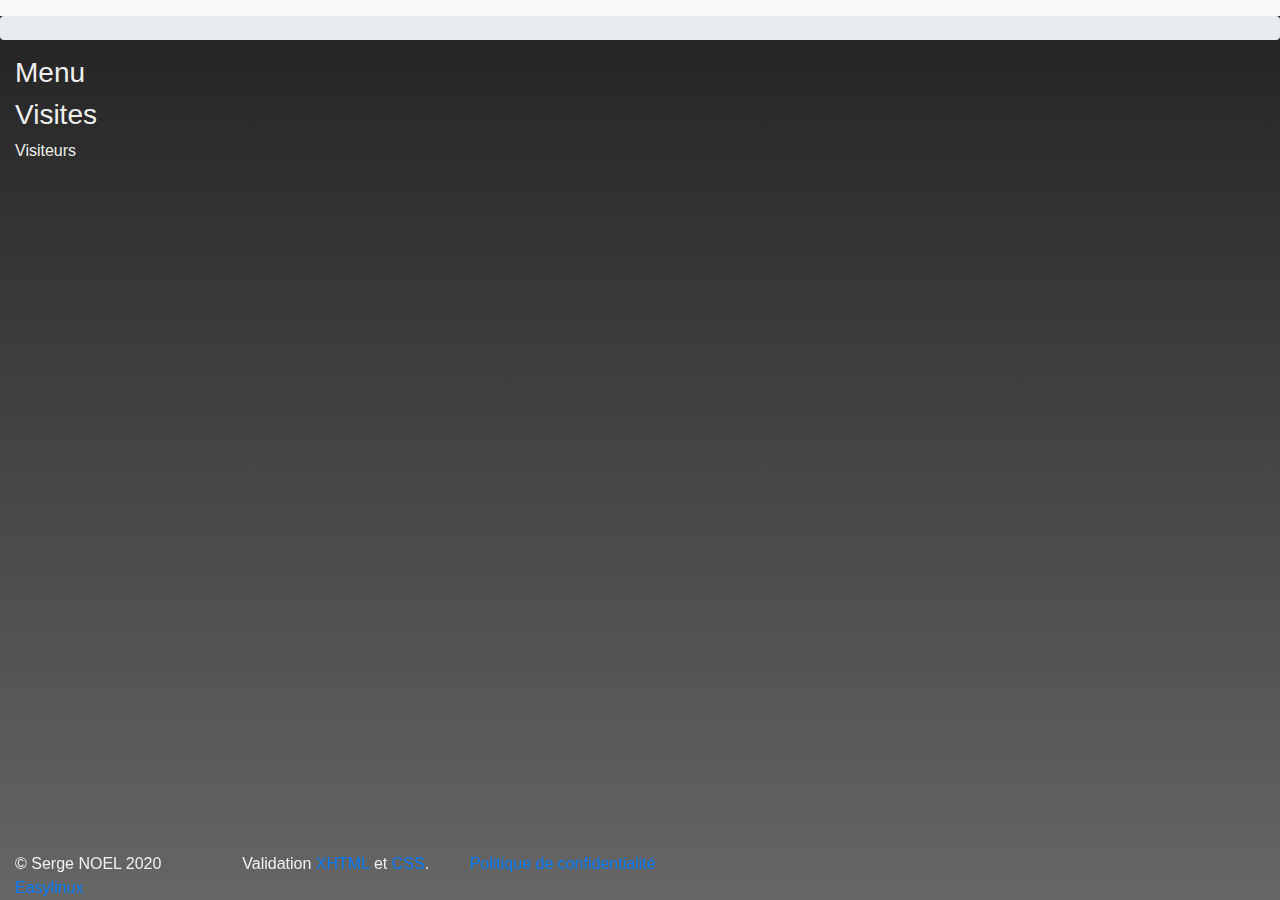
==== index.html @ 88322861 "Initialisation du projet" ====
<?xml version="1.0" encoding="utf-8"?>
<!DOCTYPE html>
<html xmlns="http://www.w3.org/1999/xhtml" xml:lang="fr-fr" lang="fr-fr" dir="ltr">

<head>
    <meta http-equiv="X-UA-Compatible" content="IE=edge">
    <meta http-equiv="content-type" content="text/html; charset=utf-8" />
    <meta name="author" content="Serge NOEL" />
    <meta name="generator" content="SimpleCMS" />
    <meta name="viewport" content="width=device-width, initial-scale=1">
    <link rel="shortcut icon" href="favicon.ico" />
    <link href="favicon.ico" rel="shortcut icon" type="image/vnd.microsoft.icon" />
    <link rel="stylesheet" href="css/jts_counterstats.css" type="text/css" />

    <title>Easylinux vous rendre la vie facile</title>

    <!-- Latest compiled and minified CSS -->
    <link rel="stylesheet" href="https://maxcdn.bootstrapcdn.com/bootstrap/4.4.1/css/bootstrap.min.css">
    <!-- jQuery library -->
    <script src="https://ajax.googleapis.com/ajax/libs/jquery/3.4.1/jquery.min.js"></script>
    <!-- Popper JS -->
    <script src="https://cdnjs.cloudflare.com/ajax/libs/popper.js/1.16.0/umd/popper.min.js"></script>
    <!-- Latest compiled JavaScript -->
    <script src="https://maxcdn.bootstrapcdn.com/bootstrap/4.4.1/js/bootstrap.min.js"></script>
    <!-- font -->
    <link href="https://maxcdn.bootstrapcdn.com/font-awesome/4.7.0/css/font-awesome.min.css" rel="stylesheet"/>

    <link href="css/style.css" rel="stylesheet">
    <script src="js/SimpleCMS.js"></script>
</head>

<body>
    <!-- <div class="container-fluid">
        <div class="row">
            <div class="col-md-12">
                <img src='images/template/analyzing-people.jpg'>
            </div>
        </div>
    </div> -->


    <div class="container-fluid">
        <div class="row">
            <div class="col-md-12">
                <ul class="nav nav-pills" id="menu"></ul>
                <div class="nav-pills">
                </div>
            </div>
        </div>
    </div>





    <div class="container-fluid">
        <div class="row fixed">
            <div class="col-md-12 nopad">
                <nav class="navbar navbar-expand-lg navbar-light bg-light">
                    <ul class="navbar-nav" id="menu"></ul>
                </nav>
            </div>
        </div>
        <div class="row">
            <div class="col-md-12 nopad">
                <nav>
                    <ol class="breadcrumb" id="breadcrumb"></ol>
                </nav>
            </div>
        </div>

        <div class="row">
            <div class="col-md-4">
                <!-- MENU -->
                <h3>Menu</h3>
                <ul id="menu" class="nav"></ul>
                <h3>Visites</h3>
                <span id='visits'></span> Visiteurs

                <!-- <div id="jts_counter" class="counter">
            <a href="http://www.joomlatutos.com" target="_blank">
              <img id="jts_counter_img" 
                   src="/modules/mod_jts_counterstats/tmpl/images/logo.png" 
                   alt="www.joomlatutos.com" 
                   title="www.joomlatutos.com" 
                   align="left">
            </a>
            <div id="jts_counter_num" >
                <div id="jts_counter_digit" style="margin-right:1px;">
                    <img src="http://rc.net6a.com/modules/mod_jts_counterstats/tmpl/images/style_11/8.png" alt="mod_jts_counterstats" title="Compteur de visites"/></div>
                    <div id="jts_counter_digit" style="margin-right:1px;">
                    <img src="http://rc.net6a.com/modules/mod_jts_counterstats/tmpl/images/style_11/0.png" alt="mod_jts_counterstats" title="Compteur de visites"/></div><div id="jts_counter_digit" style="margin-right:1px;"><img src="http://rc.net6a.com/modules/mod_jts_counterstats/tmpl/images/style_11/4.png" alt="mod_jts_counterstats" title="Compteur de visites"/></div><div id="jts_counter_digit" style="margin-right:1px;"><img src="http://rc.net6a.com/modules/mod_jts_counterstats/tmpl/images/style_11/2.png" alt="mod_jts_counterstats" title="Compteur de visites"/></div><div id="jts_counter_digit" style="margin-right:1px;"><img src="http://rc.net6a.com/modules/mod_jts_counterstats/tmpl/images/style_11/1.png" alt="mod_jts_counterstats" title="Compteur de visites"/></div></div><div class="jts_counter_hr" style="border-top:1px dotted #bbbbbb;"></div><table border="0" cellpadding="0" cellspacing="0" style="margin-bottom:3px"><tr valign="top" border="0"><table border="0" cellpadding="0" cellspacing="0"><tr valign="top"><td><div id="jts_counter_indent">-</div></td><td><div id="jts_counter_guests">1 invité</div></td></tr></table></td></tr></table></div>		</div> -->

            </div>
            <div class="col-md-8" id="content">
            </div>
        </div>
        <div class="row bottom-fixed">
            <div class="col-md-4">
                &copy; Serge NOEL 2020 <a href="#" onClick="doMenu('main'); return false;">Easylinux</a>
            </div>
            <div class="col-md-4">Validation
                <a href="http://validator.w3.org/check/referer">XHTML</a> et
                <a href="http://jigsaw.w3.org/css-validator/check/referer">CSS</a>.
            </div>
            <div class="col-md-4">
                <a href="#" onClick="doMenu('legals'); return false;">Politique de confidentialité</a>
            </div>


        </div>
    </div>
</body>

</html>
---- css/style.css ----
/*******************
* Menu multi-level *
********************/

.dropdown-submenu {
    position: relative;
  }


.dropdown-submenu>a:after {
    content: "\f0da"; /* f054 */
    float: right;
    border: none;
    font-family: 'FontAwesome'; 
}
  
  .dropdown-submenu>.dropdown-menu {
    top: 0;
    left: 100%;
    margin-top: 0px;
    margin-left: 0px;
  }

.nopad {
    padding: 0px;
}

.top-fixed {
    border: 1px solid red;
    position: absolute;
    top: 0px;
}

.bottom-fixed {
    position: fixed;
    bottom: 0px;
}

body {
    color:#F0F0F0;
    /* background-image:url(/images/template/analyzing-people.jpg); */
    background: #222222;
    background: -webkit-linear-gradient(to bottom, #222222, #666666);
    background: linear-gradient(to bottom, #222222, #666666);
    min-height: 100vh;
}
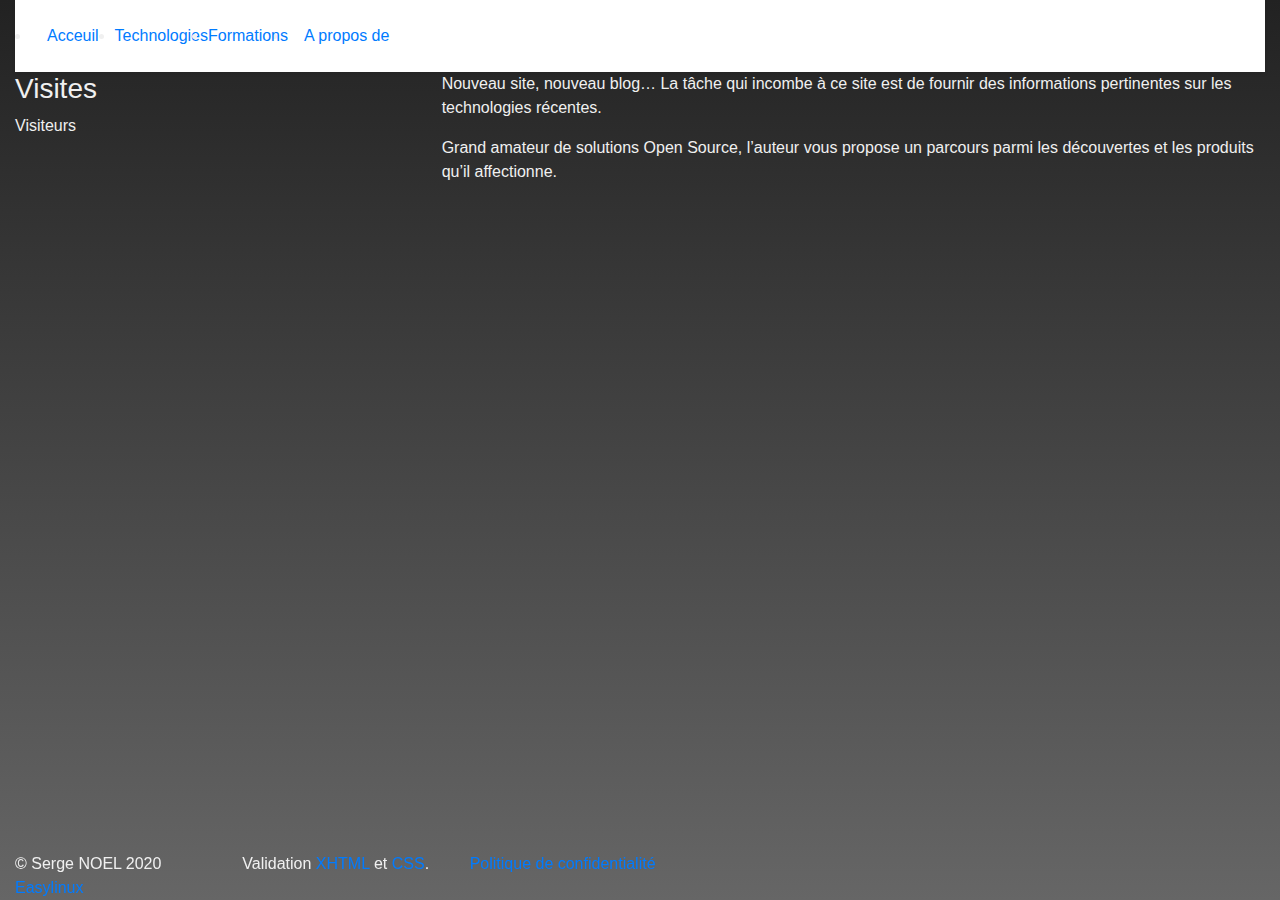
==== commit da47cf51: "Ajouts de documentation" ====
--- a/index.html
+++ b/index.html
@@ -12,7 +12,7 @@
     <link href="favicon.ico" rel="shortcut icon" type="image/vnd.microsoft.icon" />
     <link rel="stylesheet" href="css/jts_counterstats.css" type="text/css" />
 
-    <title>Easylinux vous rendre la vie facile</title>
+    <title>Easylinux: vous rendre la vie facile</title>
 
     <!-- Latest compiled and minified CSS -->
     <link rel="stylesheet" href="https://maxcdn.bootstrapcdn.com/bootstrap/4.4.1/css/bootstrap.min.css">
@@ -26,54 +26,26 @@
     <link href="https://maxcdn.bootstrapcdn.com/font-awesome/4.7.0/css/font-awesome.min.css" rel="stylesheet"/>
 
     <link href="css/style.css" rel="stylesheet">
-    <script src="js/SimpleCMS.js"></script>
+    <script src="js/EasyCMS.js"></script>
 </head>
 
 <body>
-    <!-- <div class="container-fluid">
-        <div class="row">
-            <div class="col-md-12">
-                <img src='images/template/analyzing-people.jpg'>
-            </div>
-        </div>
-    </div> -->
 
 
     <div class="container-fluid">
         <div class="row">
             <div class="col-md-12">
-                <ul class="nav nav-pills" id="menu"></ul>
-                <div class="nav-pills">
-                </div>
+                <!-- fill on init by EasyCMS-->
+                <nav id="menu" class="navbar navbar-expand-lg navbar-light bg-white py-3 shadow-sm"></nav>
             </div>
         </div>
     </div>
 
-
-
-
-
     <div class="container-fluid">
-        <div class="row fixed">
-            <div class="col-md-12 nopad">
-                <nav class="navbar navbar-expand-lg navbar-light bg-light">
-                    <ul class="navbar-nav" id="menu"></ul>
-                </nav>
-            </div>
-        </div>
-        <div class="row">
-            <div class="col-md-12 nopad">
-                <nav>
-                    <ol class="breadcrumb" id="breadcrumb"></ol>
-                </nav>
-            </div>
-        </div>
 
         <div class="row">
             <div class="col-md-4">
-                <!-- MENU -->
-                <h3>Menu</h3>
-                <ul id="menu" class="nav"></ul>
+<!-- TODO: modif-->
                 <h3>Visites</h3>
                 <span id='visits'></span> Visiteurs
 
@@ -95,6 +67,8 @@
             <div class="col-md-8" id="content">
             </div>
         </div>
+
+<!-- TODO Footer (fixed ?) -->        
         <div class="row bottom-fixed">
             <div class="col-md-4">
                 &copy; Serge NOEL 2020 <a href="#" onClick="doMenu('main'); return false;">Easylinux</a>
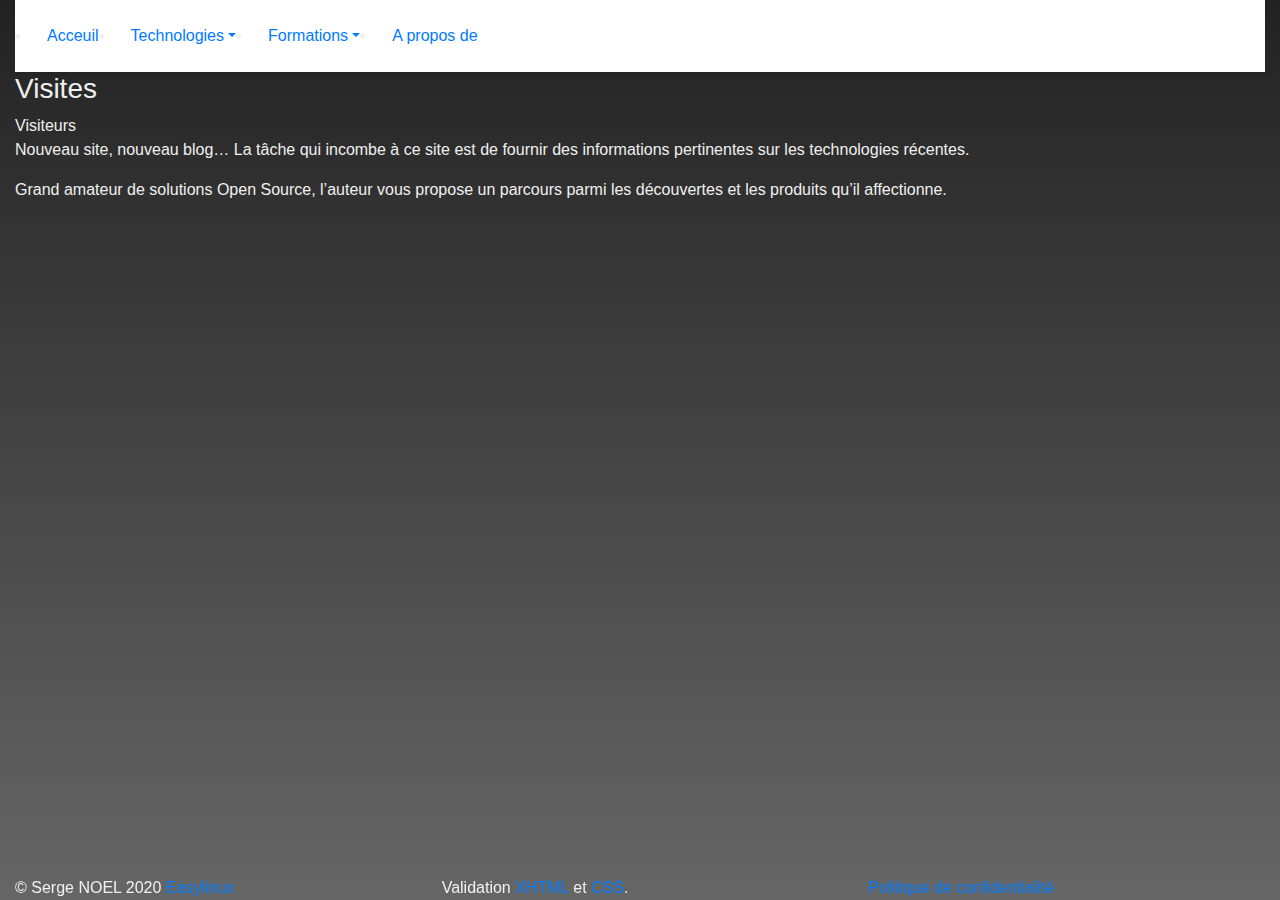
==== commit 7d423c8f: "Correction menu, autorise des sous niveaux" ====
--- a/index.html
+++ b/index.html
@@ -23,7 +23,7 @@
     <!-- Latest compiled JavaScript -->
     <script src="https://maxcdn.bootstrapcdn.com/bootstrap/4.4.1/js/bootstrap.min.js"></script>
     <!-- font -->
-    <link href="https://maxcdn.bootstrapcdn.com/font-awesome/4.7.0/css/font-awesome.min.css" rel="stylesheet"/>
+    <link href="https://maxcdn.bootstrapcdn.com/font-awesome/4.7.0/css/font-awesome.min.css" rel="stylesheet" />
 
     <link href="css/style.css" rel="stylesheet">
     <script src="js/EasyCMS.js"></script>
@@ -44,8 +44,8 @@
     <div class="container-fluid">
 
         <div class="row">
-            <div class="col-md-4">
-<!-- TODO: modif-->
+            <div class="col-md-12">
+                <!-- TODO: modif-->
                 <h3>Visites</h3>
                 <span id='visits'></span> Visiteurs
 
@@ -64,26 +64,16 @@
                     <img src="http://rc.net6a.com/modules/mod_jts_counterstats/tmpl/images/style_11/0.png" alt="mod_jts_counterstats" title="Compteur de visites"/></div><div id="jts_counter_digit" style="margin-right:1px;"><img src="http://rc.net6a.com/modules/mod_jts_counterstats/tmpl/images/style_11/4.png" alt="mod_jts_counterstats" title="Compteur de visites"/></div><div id="jts_counter_digit" style="margin-right:1px;"><img src="http://rc.net6a.com/modules/mod_jts_counterstats/tmpl/images/style_11/2.png" alt="mod_jts_counterstats" title="Compteur de visites"/></div><div id="jts_counter_digit" style="margin-right:1px;"><img src="http://rc.net6a.com/modules/mod_jts_counterstats/tmpl/images/style_11/1.png" alt="mod_jts_counterstats" title="Compteur de visites"/></div></div><div class="jts_counter_hr" style="border-top:1px dotted #bbbbbb;"></div><table border="0" cellpadding="0" cellspacing="0" style="margin-bottom:3px"><tr valign="top" border="0"><table border="0" cellpadding="0" cellspacing="0"><tr valign="top"><td><div id="jts_counter_indent">-</div></td><td><div id="jts_counter_guests">1 invité</div></td></tr></table></td></tr></table></div>		</div> -->
 
             </div>
-            <div class="col-md-8" id="content">
+            <div class="col-md-12" id="content">
             </div>
         </div>
+    </div>
 
-<!-- TODO Footer (fixed ?) -->        
-        <div class="row bottom-fixed">
-            <div class="col-md-4">
-                &copy; Serge NOEL 2020 <a href="#" onClick="doMenu('main'); return false;">Easylinux</a>
-            </div>
-            <div class="col-md-4">Validation
-                <a href="http://validator.w3.org/check/referer">XHTML</a> et
-                <a href="http://jigsaw.w3.org/css-validator/check/referer">CSS</a>.
-            </div>
-            <div class="col-md-4">
-                <a href="#" onClick="doMenu('legals'); return false;">Politique de confidentialité</a>
-            </div>
-
-
+    <div class="container-fluid">
+        <div class="row bottom-fixed" id="footer">
         </div>
     </div>
+    
 </body>
 
 </html>--- a/css/style.css
+++ b/css/style.css
@@ -32,6 +32,7 @@
 }
 
 .bottom-fixed {
+    width: 100%;
     position: fixed;
     bottom: 0px;
 }
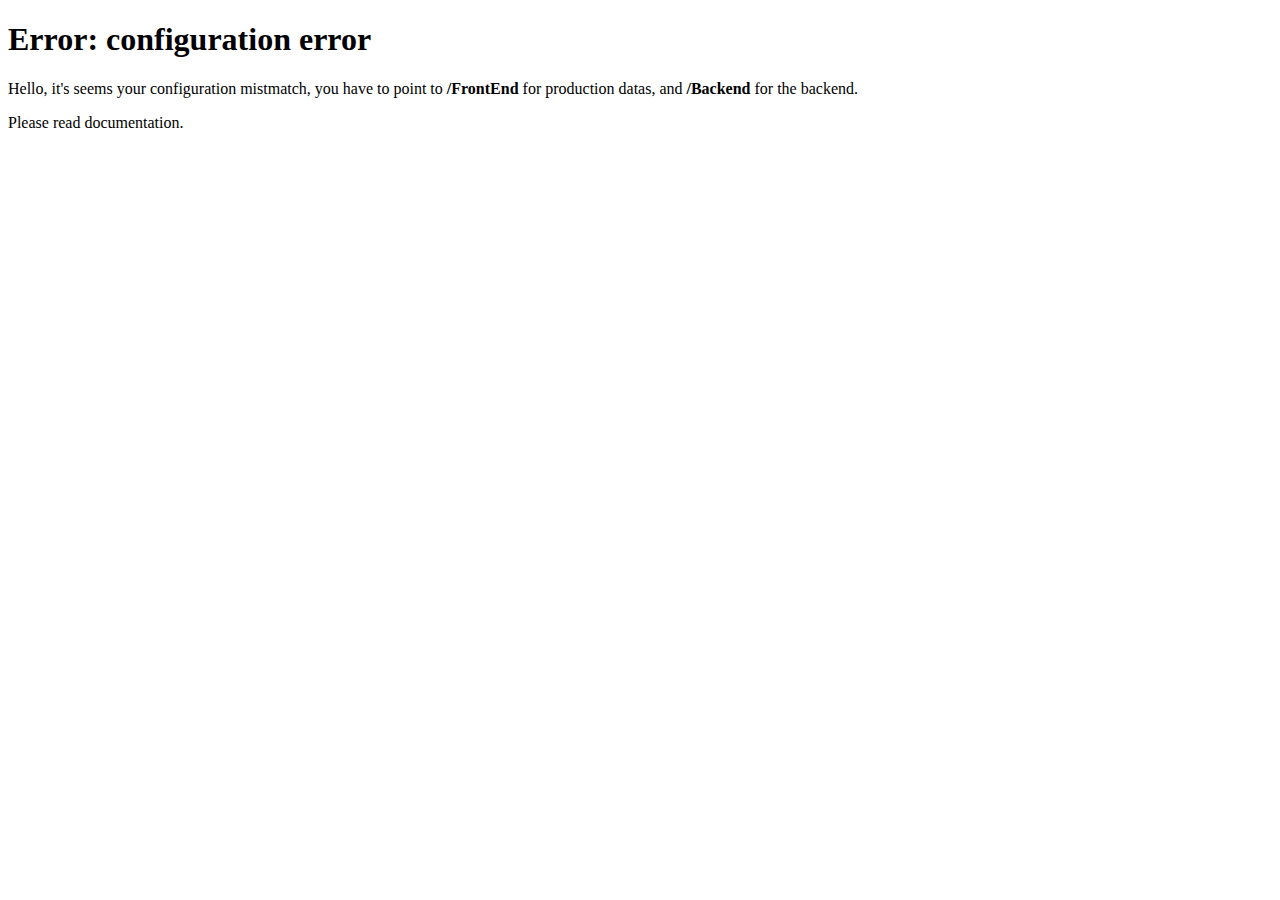
==== commit df25c1f2: "Restructuration du projet" ====
--- a/index.html
+++ b/index.html
@@ -1,79 +1,16 @@
-<?xml version="1.0" encoding="utf-8"?>
 <!DOCTYPE html>
-<html xmlns="http://www.w3.org/1999/xhtml" xml:lang="fr-fr" lang="fr-fr" dir="ltr">
-
+<html lang="en">
 <head>
-    <meta http-equiv="X-UA-Compatible" content="IE=edge">
-    <meta http-equiv="content-type" content="text/html; charset=utf-8" />
-    <meta name="author" content="Serge NOEL" />
-    <meta name="generator" content="SimpleCMS" />
-    <meta name="viewport" content="width=device-width, initial-scale=1">
-    <link rel="shortcut icon" href="favicon.ico" />
-    <link href="favicon.ico" rel="shortcut icon" type="image/vnd.microsoft.icon" />
-    <link rel="stylesheet" href="css/jts_counterstats.css" type="text/css" />
-
-    <title>Easylinux: vous rendre la vie facile</title>
-
-    <!-- Latest compiled and minified CSS -->
-    <link rel="stylesheet" href="https://maxcdn.bootstrapcdn.com/bootstrap/4.4.1/css/bootstrap.min.css">
-    <!-- jQuery library -->
-    <script src="https://ajax.googleapis.com/ajax/libs/jquery/3.4.1/jquery.min.js"></script>
-    <!-- Popper JS -->
-    <script src="https://cdnjs.cloudflare.com/ajax/libs/popper.js/1.16.0/umd/popper.min.js"></script>
-    <!-- Latest compiled JavaScript -->
-    <script src="https://maxcdn.bootstrapcdn.com/bootstrap/4.4.1/js/bootstrap.min.js"></script>
-    <!-- font -->
-    <link href="https://maxcdn.bootstrapcdn.com/font-awesome/4.7.0/css/font-awesome.min.css" rel="stylesheet" />
-
-    <link href="css/style.css" rel="stylesheet">
-    <script src="js/EasyCMS.js"></script>
+    <meta charset="UTF-8">
+    <meta name="viewport" content="width=device-width, initial-scale=1.0">
+    <meta http-equiv="X-UA-Compatible" content="ie=edge">
+    <title>ERROR: not the place to be !</title>
 </head>
-
 <body>
-
-
-    <div class="container-fluid">
-        <div class="row">
-            <div class="col-md-12">
-                <!-- fill on init by EasyCMS-->
-                <nav id="menu" class="navbar navbar-expand-lg navbar-light bg-white py-3 shadow-sm"></nav>
-            </div>
-        </div>
-    </div>
-
-    <div class="container-fluid">
-
-        <div class="row">
-            <div class="col-md-12">
-                <!-- TODO: modif-->
-                <h3>Visites</h3>
-                <span id='visits'></span> Visiteurs
-
-                <!-- <div id="jts_counter" class="counter">
-            <a href="http://www.joomlatutos.com" target="_blank">
-              <img id="jts_counter_img" 
-                   src="/modules/mod_jts_counterstats/tmpl/images/logo.png" 
-                   alt="www.joomlatutos.com" 
-                   title="www.joomlatutos.com" 
-                   align="left">
-            </a>
-            <div id="jts_counter_num" >
-                <div id="jts_counter_digit" style="margin-right:1px;">
-                    <img src="http://rc.net6a.com/modules/mod_jts_counterstats/tmpl/images/style_11/8.png" alt="mod_jts_counterstats" title="Compteur de visites"/></div>
-                    <div id="jts_counter_digit" style="margin-right:1px;">
-                    <img src="http://rc.net6a.com/modules/mod_jts_counterstats/tmpl/images/style_11/0.png" alt="mod_jts_counterstats" title="Compteur de visites"/></div><div id="jts_counter_digit" style="margin-right:1px;"><img src="http://rc.net6a.com/modules/mod_jts_counterstats/tmpl/images/style_11/4.png" alt="mod_jts_counterstats" title="Compteur de visites"/></div><div id="jts_counter_digit" style="margin-right:1px;"><img src="http://rc.net6a.com/modules/mod_jts_counterstats/tmpl/images/style_11/2.png" alt="mod_jts_counterstats" title="Compteur de visites"/></div><div id="jts_counter_digit" style="margin-right:1px;"><img src="http://rc.net6a.com/modules/mod_jts_counterstats/tmpl/images/style_11/1.png" alt="mod_jts_counterstats" title="Compteur de visites"/></div></div><div class="jts_counter_hr" style="border-top:1px dotted #bbbbbb;"></div><table border="0" cellpadding="0" cellspacing="0" style="margin-bottom:3px"><tr valign="top" border="0"><table border="0" cellpadding="0" cellspacing="0"><tr valign="top"><td><div id="jts_counter_indent">-</div></td><td><div id="jts_counter_guests">1 invité</div></td></tr></table></td></tr></table></div>		</div> -->
-
-            </div>
-            <div class="col-md-12" id="content">
-            </div>
-        </div>
-    </div>
-
-    <div class="container-fluid">
-        <div class="row bottom-fixed" id="footer">
-        </div>
-    </div>
-    
+    <h1>Error: configuration error</h1>
+    <p>Hello, it's seems your configuration mistmatch, you have to point to <b>/FrontEnd</b> for 
+       production datas, and <b>/Backend</b> for the backend. </p>
+    <p>Please read documentation.</p>
+    </p>
 </body>
-
 </html>